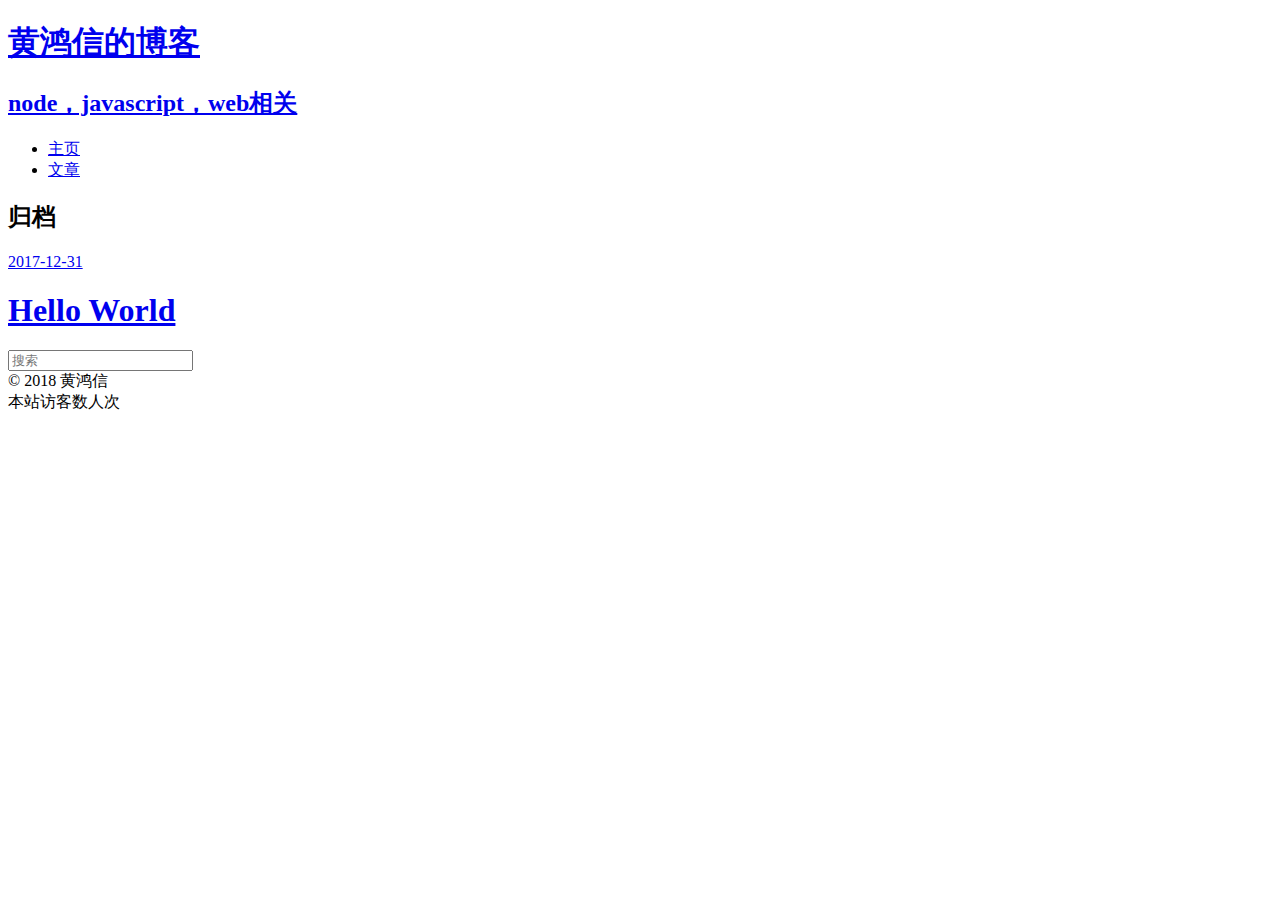
==== archives/index.html @ faea67be "Site updated: 2018-01-01 13:27:07" ====
<!DOCTYPE HTML>
<html>
<head>
  <meta charset="utf-8">
  
  <title>归档 | 黄鸿信的博客</title>
  <meta name="author" content="黄鸿信">
  
  <meta name="description" content="node，javascript，web相关">
  
  
  <meta name="viewport" content="width=device-width, initial-scale=1, maximum-scale=1">

  
  <meta property="og:site_name" content="黄鸿信的博客"/>

  
    <meta property="og:image" content=""/>
  

  <link href="/hhxblog/favicon.png" rel="icon">
  <link rel="alternate" href="/hhxblog/atom.xml" title="黄鸿信的博客" type="application/atom+xml">
  <link rel="stylesheet" href="/hhxblog/css/style.css" media="screen" type="text/css">
  <!--[if lt IE 9]><script src="//html5shiv.googlecode.com/svn/trunk/html5.js"></script><![endif]-->
  

</head>


<body>
  <header id="header" class="inner"><div class="alignleft">
  <h1><a href="/hhxblog/">黄鸿信的博客</a></h1>
  <h2><a href="/hhxblog/">node，javascript，web相关</a></h2>
</div>
<nav id="main-nav" class="alignright">
  <ul>
    
      <li><a href="/hhxblog/">主页</a></li>
    
      <li><a href="/hhxblog/archives">文章</a></li>
    
  </ul>
  <div class="clearfix"></div>
</nav>
<div class="clearfix"></div>
</header>
  <div id="content" class="inner">
    <div id="main-col" class="alignleft"><div id="wrapper">
<h2 class="archive-title">归档</h2>


  <div class="archive">
    
      <article class="post">
        <div class="post-content">
          <header>
            <div class="icon"></div>
            <time datetime="2017-12-31T12:36:21.108Z"><a href="/hhxblog/2017/12/31/hello-world/">2017-12-31</a></time>
            
              <h1 class="title"><a href="/hhxblog/2017/12/31/hello-world/">Hello World</a></h1>
            
          </header>
        </div>
      </article>
    
  </div>
</div></div>
    <aside id="sidebar" class="alignright">
  <div class="search">
  <form action="//google.com/search" method="get" accept-charset="utf-8">
    <input type="search" name="q" results="0" placeholder="搜索">
    <input type="hidden" name="q" value="site:qqxufo.github.io">
  </form>
</div>

  

  
</aside>
    <div class="clearfix"></div>
  </div>
  <footer id="footer" class="inner"><div class="alignleft">
  
  &copy; 2018 黄鸿信
  
</div>
<div class="clearfix"></div>
<span id="busuanzi_container_site_uv">
  本站访客数<span id="busuanzi_value_site_uv"></span>人次
</span></footer>
  <script src="//ajax.googleapis.com/ajax/libs/jquery/2.0.3/jquery.min.js"></script>
<script src="/hhxblog/js/jquery.imagesloaded.min.js"></script>
<script src="/hhxblog/js/gallery.js"></script>
<!-- 字数统计 -->
<script async src="//dn-lbstatics.qbox.me/busuanzi/2.3/busuanzi.pure.mini.js">
</script>




<link rel="stylesheet" href="/hhxblog/fancybox/jquery.fancybox.css" media="screen" type="text/css">
<script src="/hhxblog/fancybox/jquery.fancybox.pack.js"></script>
<script type="text/javascript">
(function($){
  $('.fancybox').fancybox();
})(jQuery);
</script>

</body>
</html>
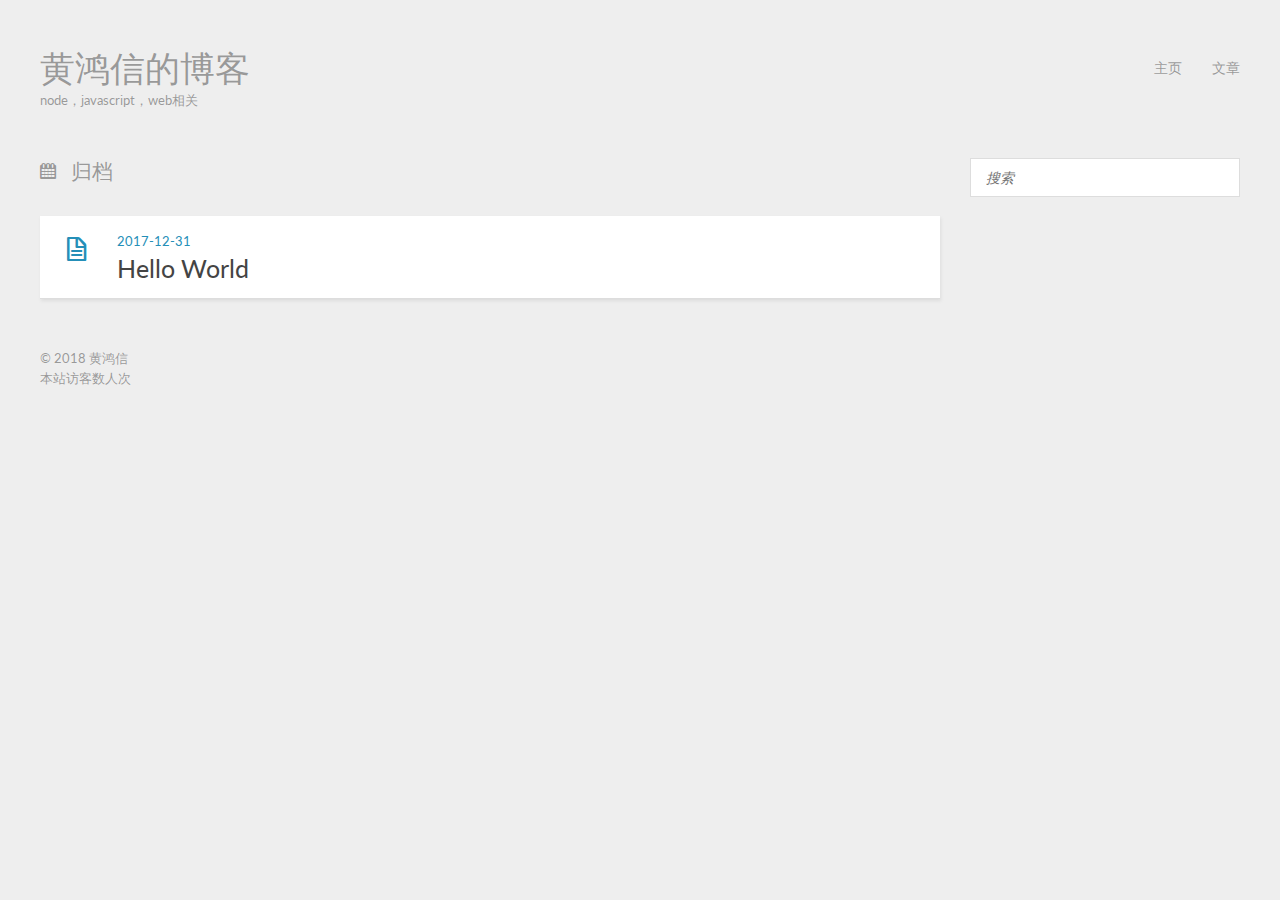
==== commit cb972caa: "Site updated: 2018-01-01 13:49:09" ====
--- a/archives/index.html
+++ b/archives/index.html
@@ -18,9 +18,9 @@
     <meta property="og:image" content=""/>
   
 
-  <link href="/hhxblog/favicon.png" rel="icon">
-  <link rel="alternate" href="/hhxblog/atom.xml" title="黄鸿信的博客" type="application/atom+xml">
-  <link rel="stylesheet" href="/hhxblog/css/style.css" media="screen" type="text/css">
+  <link href="/favicon.png" rel="icon">
+  <link rel="alternate" href="/atom.xml" title="黄鸿信的博客" type="application/atom+xml">
+  <link rel="stylesheet" href="/css/style.css" media="screen" type="text/css">
   <!--[if lt IE 9]><script src="//html5shiv.googlecode.com/svn/trunk/html5.js"></script><![endif]-->
   
 
@@ -29,15 +29,15 @@
 
 <body>
   <header id="header" class="inner"><div class="alignleft">
-  <h1><a href="/hhxblog/">黄鸿信的博客</a></h1>
-  <h2><a href="/hhxblog/">node，javascript，web相关</a></h2>
+  <h1><a href="/">黄鸿信的博客</a></h1>
+  <h2><a href="/">node，javascript，web相关</a></h2>
 </div>
 <nav id="main-nav" class="alignright">
   <ul>
     
-      <li><a href="/hhxblog/">主页</a></li>
+      <li><a href="/">主页</a></li>
     
-      <li><a href="/hhxblog/archives">文章</a></li>
+      <li><a href="/archives">文章</a></li>
     
   </ul>
   <div class="clearfix"></div>
@@ -55,9 +55,9 @@
         <div class="post-content">
           <header>
             <div class="icon"></div>
-            <time datetime="2017-12-31T12:36:21.108Z"><a href="/hhxblog/2017/12/31/hello-world/">2017-12-31</a></time>
+            <time datetime="2017-12-31T12:36:21.108Z"><a href="/2017/12/31/hello-world/">2017-12-31</a></time>
             
-              <h1 class="title"><a href="/hhxblog/2017/12/31/hello-world/">Hello World</a></h1>
+              <h1 class="title"><a href="/2017/12/31/hello-world/">Hello World</a></h1>
             
           </header>
         </div>
@@ -89,8 +89,8 @@
   本站访客数<span id="busuanzi_value_site_uv"></span>人次
 </span></footer>
   <script src="//ajax.googleapis.com/ajax/libs/jquery/2.0.3/jquery.min.js"></script>
-<script src="/hhxblog/js/jquery.imagesloaded.min.js"></script>
-<script src="/hhxblog/js/gallery.js"></script>
+<script src="/js/jquery.imagesloaded.min.js"></script>
+<script src="/js/gallery.js"></script>
 <!-- 字数统计 -->
 <script async src="//dn-lbstatics.qbox.me/busuanzi/2.3/busuanzi.pure.mini.js">
 </script>
@@ -98,8 +98,8 @@
 
 
 
-<link rel="stylesheet" href="/hhxblog/fancybox/jquery.fancybox.css" media="screen" type="text/css">
-<script src="/hhxblog/fancybox/jquery.fancybox.pack.js"></script>
+<link rel="stylesheet" href="/fancybox/jquery.fancybox.css" media="screen" type="text/css">
+<script src="/fancybox/jquery.fancybox.pack.js"></script>
 <script type="text/javascript">
 (function($){
   $('.fancybox').fancybox();
--- a/css/style.css
+++ b/css/style.css
@@ -0,0 +1,816 @@
+@import url("//fonts.googleapis.com/css?family=Lato:400,400italic");
+@font-face {
+  font-family: 'FontAwesome';
+  font-style: normal;
+  font-weight: normal;
+  src: url("font/fontawesome-webfont.eot?#iefix") format('embedded-opentype'), url("font/fontawesome-webfont.woff") format('woff'), url("font/fontawesome-webfont.ttf") format('truetype'), url("font/fontawesome-webfont.svg#FontAwesomeRegular") format('svg');
+}
+* {
+  margin: 0;
+  padding: 0;
+}
+body {
+  background: #eee;
+  color: #444;
+  font-family: "Helvetica Neue", "Helvetica", Arial, sans-serif;
+  font-size: 14px;
+  text-shadow: 0 0 1px transparent;
+}
+@media screen and (max-width: 1260px) {
+  body {
+    margin: 0 30px;
+  }
+}
+@media screen and (max-width: 600px) {
+  body {
+    font-size: 13px;
+  }
+}
+h1,
+h2,
+h3,
+h4,
+h5,
+h6 {
+  font-family: "Lato", Helvetica Neue, Helvetica, Arial, sans-serif;
+}
+h1 {
+  font-size: 1.8em;
+}
+h2 {
+  font-size: 1.5em;
+}
+h3 {
+  font-size: 1.3em;
+}
+a {
+  text-decoration: none;
+  color: #258fb8;
+}
+a:hover {
+  text-decoration: underline;
+}
+.alignleft {
+  float: left;
+}
+.alignright {
+  float: right;
+}
+.clearfix {
+  zoom: 1;
+}
+.clearfix:before,
+.clearfix:after {
+  content: "";
+  display: table;
+}
+.clearfix:after {
+  clear: both;
+}
+.inner {
+  width: 1200px;
+  margin: 0 auto;
+}
+@media screen and (max-width: 1260px) {
+  .inner {
+    width: 100%;
+  }
+}
+#main-col {
+  width: 900px;
+}
+@media screen and (max-width: 1260px) {
+  #main-col {
+    width: 100%;
+    margin-right: -300px;
+  }
+}
+@media screen and (max-width: 900px) {
+  #main-col {
+    margin-right: 0;
+    float: none;
+  }
+}
+@media screen and (max-width: 1260px) {
+  #wrapper {
+    margin-right: 300px;
+  }
+}
+@media screen and (max-width: 900px) {
+  #wrapper {
+    margin-right: 0;
+  }
+}
+#header {
+  text-shadow: 0 0 1px #fff;
+  margin: 50px auto;
+}
+#header a {
+  color: #999;
+}
+#header a:hover {
+  color: #258fb8;
+  text-decoration: none;
+}
+#header h1 {
+  font-weight: normal;
+  font-size: 2.5em;
+  line-height: 1;
+}
+#header h2 {
+  font-weight: normal;
+  font-size: 0.9em;
+  line-height: 1;
+  margin-top: 10px;
+}
+#header #main-nav {
+  font-family: "Lato", Helvetica Neue, Helvetica, Arial, sans-serif;
+  line-height: 2.5em;
+}
+#header #main-nav ul {
+  list-style: none;
+}
+#header #main-nav ul li {
+  float: left;
+  margin-left: 30px;
+}
+article {
+  -webkit-box-shadow: 1px 2px 3px #ddd;
+  box-shadow: 1px 2px 3px #ddd;
+  background: #fff;
+}
+article.page {
+  padding-left: 20px;
+}
+article.page .icon {
+  display: none;
+}
+article.post .icon:before {
+  content: '\f016';
+}
+article.photo .icon:before {
+  content: '\f030';
+}
+article.link .icon:before {
+  content: '\f0c1';
+}
+article.link .title a:after {
+  content: '\f08e';
+  color: #999;
+  font: 12px FontAwesome;
+  padding-left: 10px;
+  vertical-align: super;
+}
+article .post-content {
+  padding: 20px 20px 15px 77px;
+  margin-bottom: 50px;
+  position: relative;
+}
+@media screen and (max-width: 600px) {
+  article .post-content {
+    padding-left: 20px;
+  }
+}
+article .gallery {
+  overflow: hidden;
+  position: relative;
+}
+article .gallery:hover .control {
+  opacity: 1;
+  -ms-filter: none;
+  filter: none;
+}
+article .gallery img {
+  min-width: 100%;
+  max-width: 100%;
+  height: auto;
+  position: absolute;
+  top: 0;
+  left: 0;
+  opacity: 0;
+  -ms-filter: "progid:DXImageTransform.Microsoft.Alpha(Opacity=0)";
+  filter: alpha(opacity=0);
+}
+article .gallery .control {
+  opacity: 0;
+  -ms-filter: "progid:DXImageTransform.Microsoft.Alpha(Opacity=0)";
+  filter: alpha(opacity=0);
+  -webkit-transition: 0.3s;
+  -moz-transition: 0.3s;
+  -o-transition: 0.3s;
+  -ms-transition: 0.3s;
+  transition: 0.3s;
+}
+article .gallery .prev,
+article .gallery .next {
+  position: absolute;
+  top: 0;
+  width: 50%;
+  height: 100%;
+  cursor: pointer;
+}
+article .gallery .prev:before,
+article .gallery .next:before {
+  position: absolute;
+  font: 24px/1 FontAwesome;
+  text-align: center;
+  width: 24px;
+  text-shadow: 0 0 15px rgba(0,0,0,0.5);
+  color: #fff;
+  margin-top: -12px;
+  top: 50%;
+}
+article .gallery .prev {
+  left: 0;
+}
+article .gallery .prev:before {
+  content: '\f053';
+  left: 10px;
+}
+article .gallery .next {
+  right: 0;
+}
+article .gallery .next:before {
+  content: '\f054';
+  right: 10px;
+}
+article header .icon {
+  width: 32px;
+  height: 32px;
+  margin-right: 25px;
+  position: absolute;
+  top: 20px;
+  left: 20px;
+  color: #258fb8;
+}
+@media screen and (max-width: 600px) {
+  article header .icon {
+    display: none;
+  }
+}
+article header .icon:before {
+  position: absolute;
+  font: 32px FontAwesome;
+  top: 0;
+  left: 0;
+  width: 32px;
+  text-align: center;
+}
+article header time {
+  color: #999;
+  font: 0.9em "Lato", Helvetica Neue, Helvetica, Arial, sans-serif;
+  margin-bottom: 5px;
+  display: block;
+  line-height: 1;
+}
+article header .title {
+  font-weight: normal;
+}
+article header .title a {
+  color: #444;
+}
+article header .title a:hover {
+  color: #258fb8;
+  text-decoration: none;
+}
+article .entry {
+  text-align: justify;
+  line-height: 1.6;
+}
+article .entry p,
+article .entry blockquote,
+article .entry ul,
+article .entry ol,
+article .entry dl,
+article .entry table,
+article .entry iframe,
+article .entry h3,
+article .entry h4,
+article .entry h5,
+article .entry h6,
+article .entry .video-container {
+  margin-top: 15px;
+}
+article .entry table {
+  border-collapse: collapse;
+  border-spacing: 0;
+  empty-cells: show;
+  border: 1px solid #e2e2e2;
+  width: 100%;
+}
+article .entry table th {
+  white-space: nowrap;
+  color: #444;
+  font-weight: 600;
+  background: #eee;
+}
+article .entry table td,
+article .entry table th {
+  border: 1px solid #e2e2e2;
+  padding: 8px 16px;
+  text-align: left;
+}
+article .entry blockquote {
+  border-top: 1px solid #ddd;
+  border-bottom: 1px solid #ddd;
+  font-style: italic;
+  font-family: "Georgia", serif;
+  font-size: 1.2em;
+  padding: 0 30px 15px;
+  text-align: center;
+}
+article .entry blockquote footer {
+  border-top: none;
+  font-size: 0.8em;
+  line-height: 1;
+  margin: 20px 0 0;
+  padding-top: 0;
+}
+article .entry blockquote footer cite:before {
+  content: '—';
+  color: #ccc;
+  padding: 0 0.5em;
+}
+article .entry code,
+article .entry pre {
+  font-family: Monaco, Menlo, Consolas, Courier New, monospace;
+}
+article .entry code {
+  background: #eee;
+  color: #666;
+  padding: 0 5px;
+  margin: 0 2px;
+  font-size: 0.9em;
+  border: 1px solid #ddd;
+  border-radius: 3px;
+}
+article .entry pre {
+  background: #eee;
+  border: 1px solid #ddd;
+  margin-top: 15px;
+  overflow: auto;
+  padding: 7px 15px;
+  border-radius: 2px;
+}
+article .entry pre code {
+  background: none;
+  padding: 0;
+  margin: 0;
+  border: none;
+  border-radius: 0;
+}
+article .entry ul,
+article .entry ol,
+article .entry dl {
+  margin-left: 20px;
+}
+article .entry ul ul,
+article .entry ol ul,
+article .entry dl ul,
+article .entry ul ol,
+article .entry ol ol,
+article .entry dl ol,
+article .entry ul dl,
+article .entry ol dl,
+article .entry dl dl {
+  margin-top: 0;
+}
+article .entry h1,
+article .entry h2 {
+  font-weight: normal;
+  border-bottom: 1px solid #ddd;
+  padding-bottom: 10px;
+  margin-top: 20px;
+}
+article .entry h3,
+article .entry h4,
+article .entry h5,
+article .entry h6 {
+  font-weight: normal;
+}
+article .entry img,
+article .entry video {
+  max-width: 100%;
+  height: auto;
+  border: none;
+}
+article .entry iframe {
+  border: none;
+}
+article .entry .caption {
+  display: block;
+  margin-top: 5px;
+  color: #999;
+  position: relative;
+  font-size: 0.9em;
+  padding-left: 25px;
+}
+article .entry .caption:before {
+  content: '\f040';
+  position: absolute;
+  font: 1.3em FontAwesome;
+  position: absolute;
+  left: 0;
+  top: 3px;
+}
+article .entry .video-container {
+  position: relative;
+  padding-bottom: 56.25%;
+  padding-top: 30px;
+  height: 0;
+  overflow: hidden;
+}
+article .entry .video-container iframe,
+article .entry .video-container object,
+article .entry .video-container embed {
+  position: absolute;
+  top: 0;
+  left: 0;
+  width: 100%;
+  height: 100%;
+  margin-top: 0;
+}
+article .entry .pullquote {
+  float: right;
+  border: none;
+  padding: 0;
+  margin: 1em 0 0.5em 1.5em;
+  text-align: left;
+  width: 45%;
+  font-size: 1.5em;
+}
+article footer {
+  margin-top: 15px;
+  padding-top: 10px;
+  border-top: 1px solid #ddd;
+  color: #999;
+  font-size: 0.9em;
+  line-height: 16px;
+  position: relative;
+  min-height: 16px;
+}
+article footer a {
+  color: #999;
+}
+article footer a:hover {
+  color: #258fb8;
+  text-decoration: none;
+}
+article footer a:before {
+  font: 1.1em FontAwesome;
+  padding-right: 10px;
+  vertical-align: middle;
+}
+article footer a.more-link:before {
+  content: '\f054';
+}
+article footer a.comment-link:before {
+  content: '\f075';
+}
+article footer .categories,
+article footer .tags {
+  position: relative;
+  padding-left: 25px;
+  margin: 5px 0;
+}
+article footer .categories:before,
+article footer .tags:before {
+  position: absolute;
+  font: 1.1em FontAwesome;
+}
+article footer .categories:before {
+  content: '\f07b';
+  top: 2px;
+  left: 1px;
+}
+article footer .tags:before {
+  content: '\f02b';
+  top: 3px;
+  left: 2px;
+}
+article footer .addthis {
+  margin-top: 15px;
+}
+article footer .addthis iframe {
+  margin-top: 0;
+}
+#comment {
+  padding: 20px;
+  background: #fff;
+  -webkit-box-shadow: 1px 2px 3px #ddd;
+  box-shadow: 1px 2px 3px #ddd;
+  margin-bottom: 50px;
+}
+#comment .title {
+  font-weight: normal;
+  margin-bottom: 15px;
+}
+#pagination a {
+  display: block;
+  padding: 5px 10px;
+  background: #ddd;
+  color: #999;
+  font-family: "Lato", Helvetica Neue, Helvetica, Arial, sans-serif;
+  text-shadow: 0 0 1px #fff;
+  margin-bottom: 50px;
+}
+#pagination a:hover {
+  background: #258fb8;
+  color: #fff;
+  text-decoration: none;
+  text-shadow: none;
+}
+#pagination .prev:before {
+  content: '\f053';
+  padding-right: 10px;
+  font-family: FontAwesome;
+}
+#pagination .next:after {
+  content: '\f054';
+  padding-left: 10px;
+  font-family: FontAwesome;
+}
+.archive-title {
+  color: #999;
+  font-weight: normal;
+  margin-bottom: 30px;
+  text-shadow: 0 0 1px #fff;
+}
+.archive-title:before {
+  font-family: FontAwesome;
+  content: '\f073';
+  padding-right: 15px;
+}
+.archive-title.tag:before {
+  content: '\f02b';
+}
+.archive-title.category:before {
+  content: '\f07b';
+}
+.archive {
+  -webkit-box-shadow: 1px 2px 3px #ddd;
+  box-shadow: 1px 2px 3px #ddd;
+  border-bottom: 1px solid #ddd;
+  margin-bottom: 50px;
+}
+.archive article {
+  -webkit-box-shadow: none;
+  box-shadow: none;
+}
+.archive article .post-content {
+  margin-bottom: 0;
+}
+#sidebar {
+  width: 270px;
+  line-height: 1.8em;
+}
+@media screen and (max-width: 900px) {
+  #sidebar {
+    float: none;
+    width: 100%;
+  }
+}
+#sidebar .widget {
+  background: #fff;
+  -webkit-box-shadow: 1px 2px 3px #ddd;
+  box-shadow: 1px 2px 3px #ddd;
+  margin-bottom: 30px;
+  word-wrap: break-word;
+}
+#sidebar .widget .title {
+  padding: 15px 20px;
+  font-size: 1em;
+  border-bottom: 1px solid #ddd;
+  font-weight: normal;
+}
+#sidebar .widget .entry {
+  font-size: 0.9em;
+  padding: 15px 20px;
+}
+#sidebar .widget ul,
+#sidebar .widget ol,
+#sidebar .widget dl {
+  list-style: none;
+}
+#sidebar .widget ul ul,
+#sidebar .widget ol ul,
+#sidebar .widget dl ul,
+#sidebar .widget ul ol,
+#sidebar .widget ol ol,
+#sidebar .widget dl ol,
+#sidebar .widget ul dl,
+#sidebar .widget ol dl,
+#sidebar .widget dl dl {
+  list-style: disc;
+  margin-left: 20px;
+}
+#sidebar .search {
+  margin-bottom: 30px;
+}
+#sidebar .search input {
+  background: #fff;
+  font-family: "Lato", Helvetica Neue, Helvetica, Arial, sans-serif;
+  font-style: italic;
+  font-size: 1em;
+  padding: 10px 15px;
+  border: 1px solid #ddd;
+  width: 100%;
+  -webkit-box-sizing: border-box;
+  -moz-box-sizing: border-box;
+  box-sizing: border-box;
+  color: #999;
+}
+#sidebar .search input:focus {
+  color: #444;
+}
+#sidebar .tag small {
+  margin-left: 15px;
+  color: #999;
+}
+#sidebar .tag small:before {
+  content: '(';
+}
+#sidebar .tag small:after {
+  content: ')';
+}
+#sidebar .twitter li {
+  border-bottom: 1px solid #ddd;
+  padding: 15px 20px;
+  font-size: 0.9em;
+}
+#sidebar .twitter li:last-of-type {
+  border-bottom: none;
+}
+#sidebar .twitter small {
+  display: block;
+  margin-top: 10px;
+  color: #999;
+  line-height: 1;
+}
+#sidebar .tagcloud .entry {
+  padding-right: 5px;
+}
+#sidebar .tagcloud a {
+  margin-right: 10px;
+  display: inline-block;
+}
+#footer {
+  color: #999;
+  margin-bottom: 50px;
+  font: 0.9em/1.6 "Lato", Helvetica Neue, Helvetica, Arial, sans-serif;
+  text-shadow: 0 0 1px #fff;
+}
+.entry .gist {
+  background: #eee;
+  border: 1px solid #ddd;
+  margin-top: 15px;
+  padding: 7px 15px;
+  border-radius: 2px;
+  text-shadow: 0 0 1px #fff;
+  line-height: 1.6;
+  overflow: auto;
+  color: #666;
+}
+.entry .gist .gist-file {
+  border: none;
+  font-family: inherit;
+  margin: 0;
+  font-size: 0.9em;
+}
+.entry .gist .gist-file .gist-data {
+  background: none;
+  border-bottom: none;
+}
+.entry .gist .gist-file .gist-data pre {
+  padding: 0 !important;
+  font-family: Monaco, Menlo, Consolas, Courier New, monospace;
+}
+.entry .gist .gist-file .gist-meta {
+  background: none;
+  color: #999;
+  margin-top: 5px;
+  padding: 0;
+  text-shadow: 0 0 1px #fff;
+  font-size: 100%;
+}
+.entry .gist .gist-file .gist-meta a {
+  color: #258fb8;
+}
+.entry .gist .gist-file .gist-meta a:visited {
+  color: #258fb8;
+}
+figure.highlight {
+  background: #eee;
+  border: 1px solid #ddd;
+  margin-top: 15px;
+  padding: 7px 15px;
+  border-radius: 2px;
+  text-shadow: 0 0 1px #fff;
+  line-height: 1.6;
+  overflow: auto;
+  position: relative;
+  font-size: 0.9em;
+}
+figure.highlight figcaption {
+  color: #999;
+  margin-bottom: 5px;
+  text-shadow: 0 0 1px #fff;
+}
+figure.highlight figcaption a {
+  position: absolute;
+  right: 15px;
+}
+figure.highlight pre {
+  border: none;
+  padding: 0;
+  margin: 0;
+}
+figure.highlight table {
+  margin-top: 0;
+  border-spacing: 0;
+}
+figure.highlight .gutter {
+  color: #999;
+  padding-right: 15px;
+  border-right: 1px solid #ddd;
+  text-align: right;
+}
+figure.highlight .code {
+  padding-left: 15px;
+  border-left: 1px solid #fff;
+  color: #666;
+}
+figure.highlight .line {
+  height: 20px;
+}
+figure.highlight .line.marked {
+  background: #d6d6d6;
+}
+pre .comment,
+pre .template_comment,
+pre .diff .header,
+pre .doctype,
+pre .pi,
+pre .lisp .string,
+pre .javadoc {
+  color: #93a1a1;
+  font-style: italic;
+}
+pre .keyword,
+pre .winutils,
+pre .method,
+pre .addition,
+pre .css .tag,
+pre .request,
+pre .status,
+pre .nginx .title {
+  color: #859900;
+}
+pre .number,
+pre .command,
+pre .string,
+pre .tag .value,
+pre .phpdoc,
+pre .tex .formula,
+pre .regexp,
+pre .hexcolor {
+  color: #2aa198;
+}
+pre .title,
+pre .localvars,
+pre .chunk,
+pre .decorator,
+pre .built_in,
+pre .identifier,
+pre .vhdl,
+pre .literal,
+pre .id {
+  color: #268bd2;
+}
+pre .attribute,
+pre .variable,
+pre .lisp .body,
+pre .smalltalk .number,
+pre .constant,
+pre .class .title,
+pre .parent,
+pre .haskell .type {
+  color: #b58900;
+}
+pre .preprocessor,
+pre .preprocessor .keyword,
+pre .shebang,
+pre .symbol,
+pre .symbol .string,
+pre .diff .change,
+pre .special,
+pre .attr_selector,
+pre .important,
+pre .subst,
+pre .cdata,
+pre .clojure .title {
+  color: #cb4b16;
+}
+pre .deletion {
+  color: #dc322f;
+}
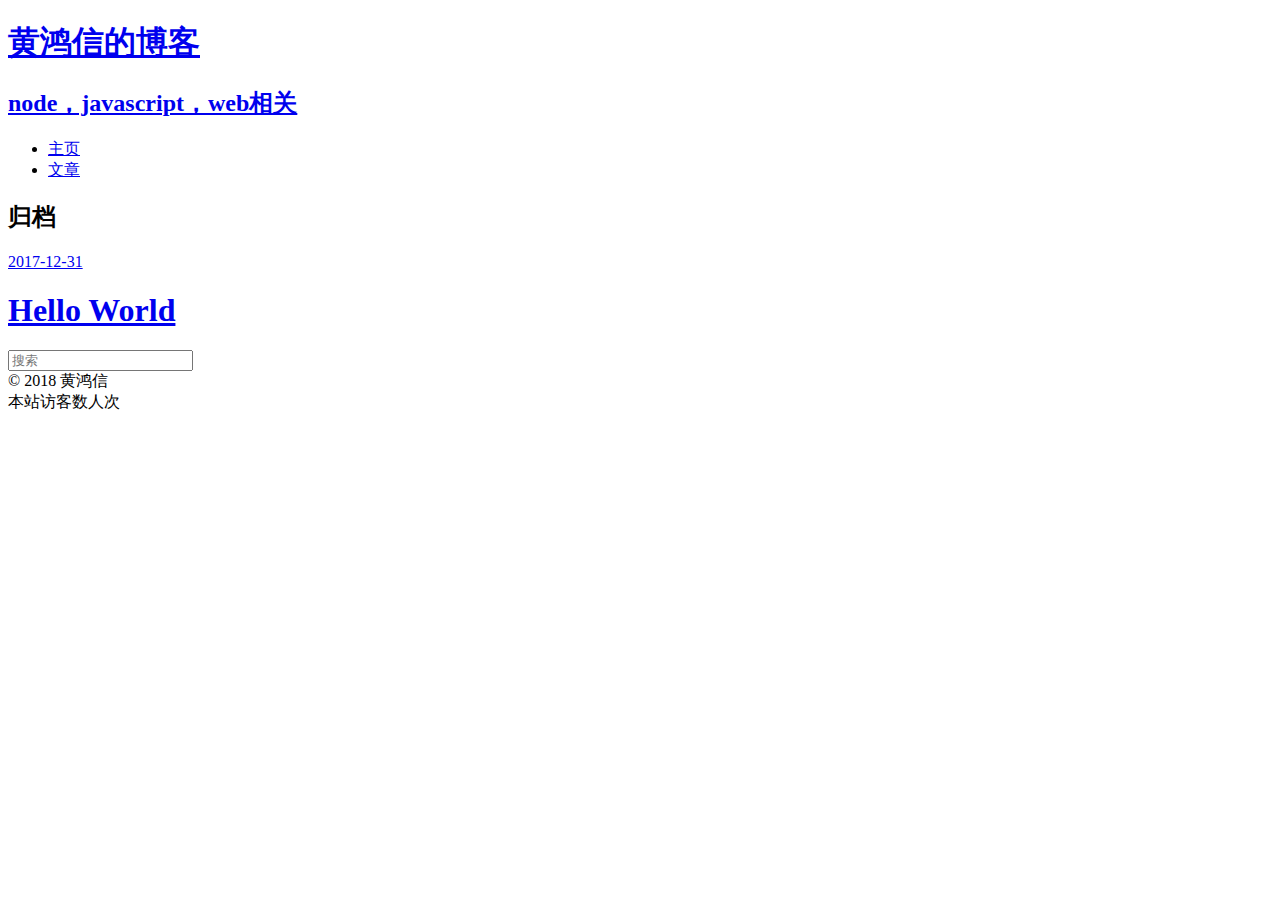
==== commit 1b134253: "Site updated: 2018-01-01 14:55:11" ====
--- a/archives/index.html
+++ b/archives/index.html
@@ -18,9 +18,9 @@
     <meta property="og:image" content=""/>
   
 
-  <link href="/favicon.png" rel="icon">
-  <link rel="alternate" href="/atom.xml" title="黄鸿信的博客" type="application/atom+xml">
-  <link rel="stylesheet" href="/css/style.css" media="screen" type="text/css">
+  <link href="/qqxufo.github.io/favicon.png" rel="icon">
+  <link rel="alternate" href="/qqxufo.github.io/atom.xml" title="黄鸿信的博客" type="application/atom+xml">
+  <link rel="stylesheet" href="/qqxufo.github.io/css/style.css" media="screen" type="text/css">
   <!--[if lt IE 9]><script src="//html5shiv.googlecode.com/svn/trunk/html5.js"></script><![endif]-->
   
 
@@ -29,15 +29,15 @@
 
 <body>
   <header id="header" class="inner"><div class="alignleft">
-  <h1><a href="/">黄鸿信的博客</a></h1>
-  <h2><a href="/">node，javascript，web相关</a></h2>
+  <h1><a href="/qqxufo.github.io/">黄鸿信的博客</a></h1>
+  <h2><a href="/qqxufo.github.io/">node，javascript，web相关</a></h2>
 </div>
 <nav id="main-nav" class="alignright">
   <ul>
     
-      <li><a href="/">主页</a></li>
+      <li><a href="/qqxufo.github.io/">主页</a></li>
     
-      <li><a href="/archives">文章</a></li>
+      <li><a href="/qqxufo.github.io/archives">文章</a></li>
     
   </ul>
   <div class="clearfix"></div>
@@ -55,9 +55,9 @@
         <div class="post-content">
           <header>
             <div class="icon"></div>
-            <time datetime="2017-12-31T12:36:21.108Z"><a href="/2017/12/31/hello-world/">2017-12-31</a></time>
+            <time datetime="2017-12-31T12:36:21.108Z"><a href="/qqxufo.github.io/2017/12/31/hello-world/">2017-12-31</a></time>
             
-              <h1 class="title"><a href="/2017/12/31/hello-world/">Hello World</a></h1>
+              <h1 class="title"><a href="/qqxufo.github.io/2017/12/31/hello-world/">Hello World</a></h1>
             
           </header>
         </div>
@@ -89,8 +89,8 @@
   本站访客数<span id="busuanzi_value_site_uv"></span>人次
 </span></footer>
   <script src="//ajax.googleapis.com/ajax/libs/jquery/2.0.3/jquery.min.js"></script>
-<script src="/js/jquery.imagesloaded.min.js"></script>
-<script src="/js/gallery.js"></script>
+<script src="/qqxufo.github.io/js/jquery.imagesloaded.min.js"></script>
+<script src="/qqxufo.github.io/js/gallery.js"></script>
 <!-- 字数统计 -->
 <script async src="//dn-lbstatics.qbox.me/busuanzi/2.3/busuanzi.pure.mini.js">
 </script>
@@ -98,8 +98,8 @@
 
 
 
-<link rel="stylesheet" href="/fancybox/jquery.fancybox.css" media="screen" type="text/css">
-<script src="/fancybox/jquery.fancybox.pack.js"></script>
+<link rel="stylesheet" href="/qqxufo.github.io/fancybox/jquery.fancybox.css" media="screen" type="text/css">
+<script src="/qqxufo.github.io/fancybox/jquery.fancybox.pack.js"></script>
 <script type="text/javascript">
 (function($){
   $('.fancybox').fancybox();
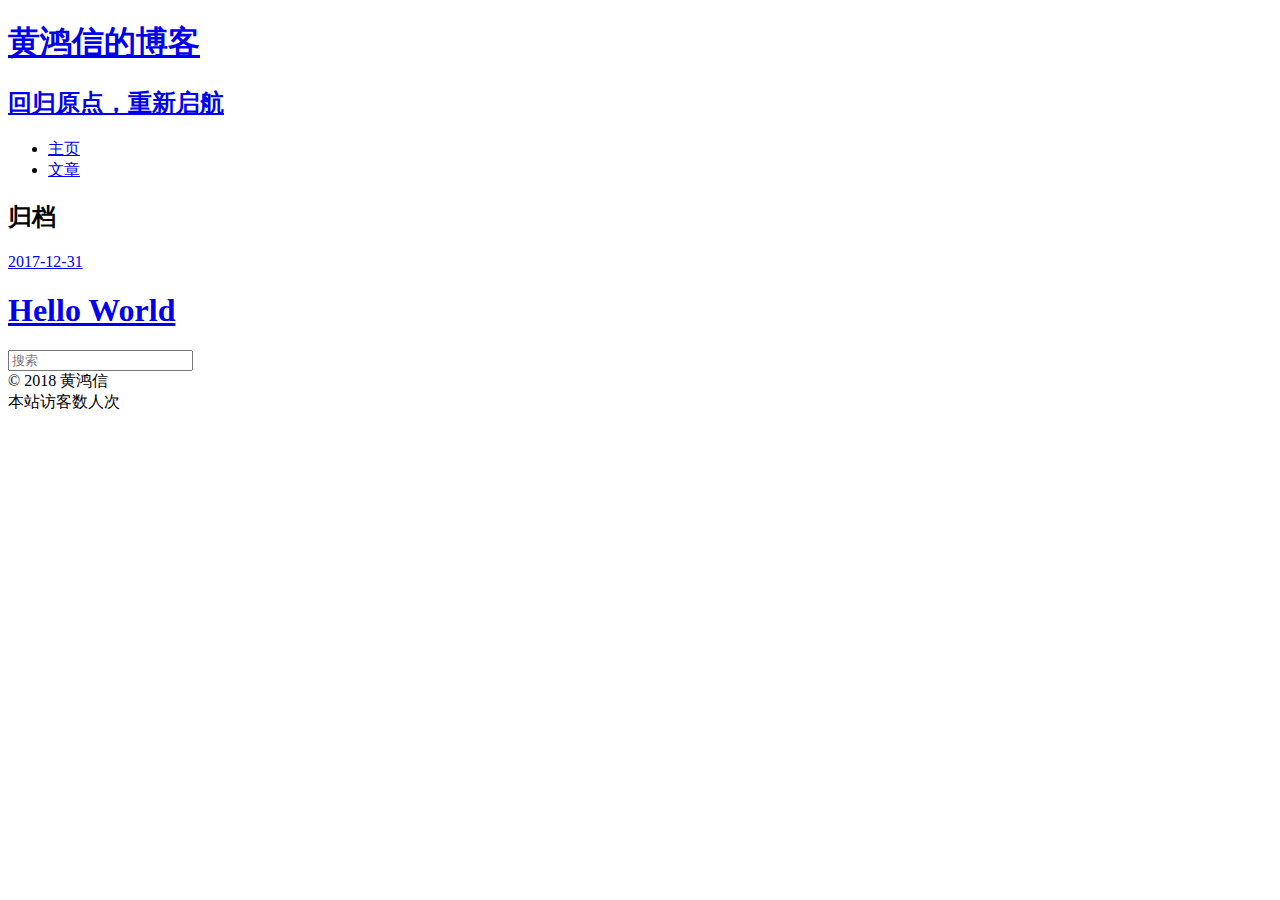
==== commit e0eea42c: "Site updated: 2018-01-01 16:02:08" ====
--- a/archives/index.html
+++ b/archives/index.html
@@ -30,7 +30,7 @@
 <body>
   <header id="header" class="inner"><div class="alignleft">
   <h1><a href="/qqxufo.github.io/">黄鸿信的博客</a></h1>
-  <h2><a href="/qqxufo.github.io/">node，javascript，web相关</a></h2>
+  <h2><a href="/qqxufo.github.io/">回归原点，重新启航</a></h2>
 </div>
 <nav id="main-nav" class="alignright">
   <ul>
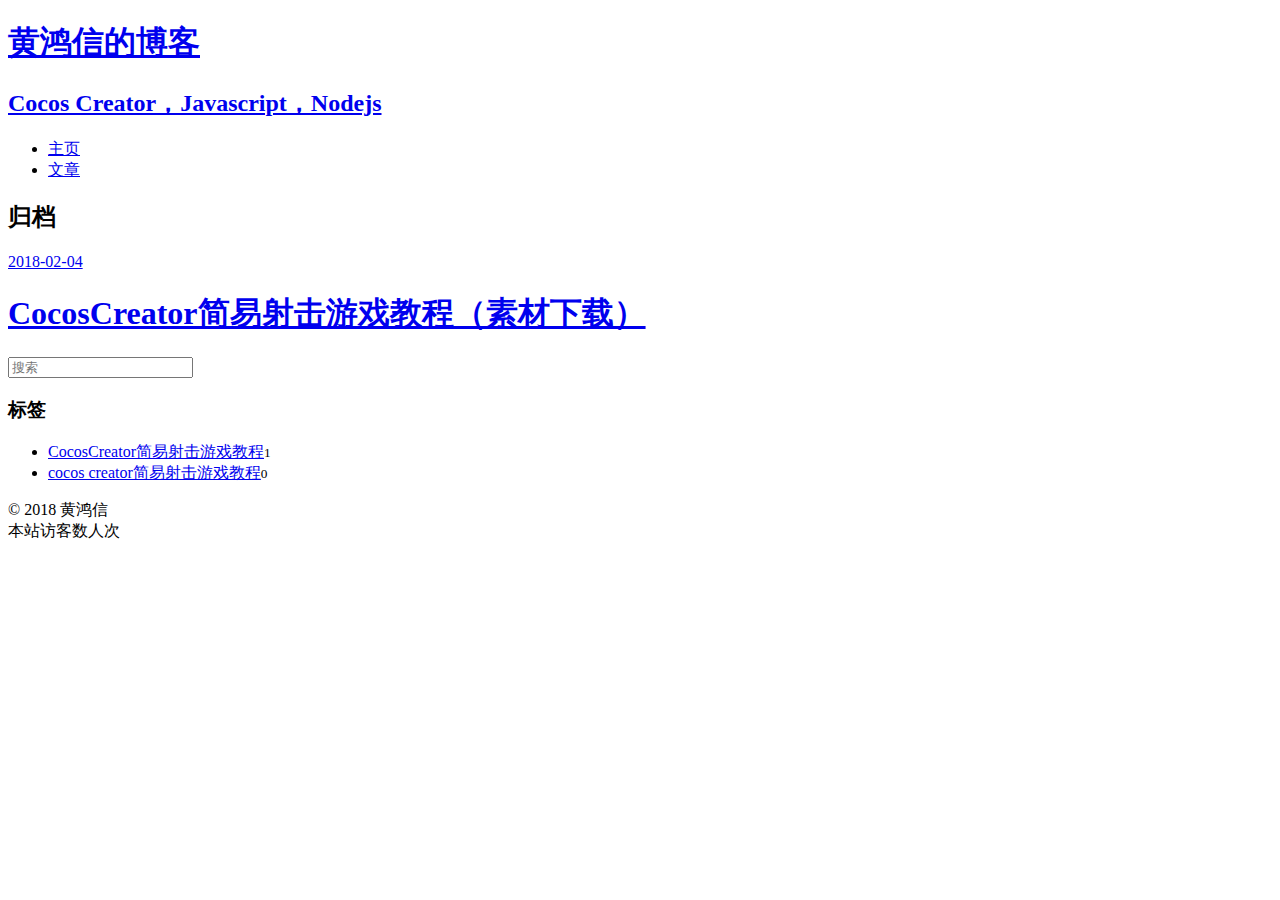
==== commit 569536a6: "Site updated: 2018-02-04 22:06:31" ====
--- a/archives/index.html
+++ b/archives/index.html
@@ -30,7 +30,7 @@
 <body>
   <header id="header" class="inner"><div class="alignleft">
   <h1><a href="/qqxufo.github.io/">黄鸿信的博客</a></h1>
-  <h2><a href="/qqxufo.github.io/">回归原点，重新启航</a></h2>
+  <h2><a href="/qqxufo.github.io/">Cocos Creator，Javascript，Nodejs</a></h2>
 </div>
 <nav id="main-nav" class="alignright">
   <ul>
@@ -55,9 +55,9 @@
         <div class="post-content">
           <header>
             <div class="icon"></div>
-            <time datetime="2017-12-31T12:36:21.108Z"><a href="/qqxufo.github.io/2017/12/31/hello-world/">2017-12-31</a></time>
+            <time datetime="2018-02-04T13:14:11.000Z"><a href="/qqxufo.github.io/2018/02/04/cocos creator简易射击游戏教程（素材下载）/">2018-02-04</a></time>
             
-              <h1 class="title"><a href="/qqxufo.github.io/2017/12/31/hello-world/">Hello World</a></h1>
+              <h1 class="title"><a href="/qqxufo.github.io/2018/02/04/cocos creator简易射击游戏教程（素材下载）/">CocosCreator简易射击游戏教程（素材下载）</a></h1>
             
           </header>
         </div>
@@ -76,6 +76,17 @@
   
 
   
+<div class="widget tag">
+  <h3 class="title">标签</h3>
+  <ul class="entry">
+  
+    <li><a href="/qqxufo.github.io/tags/CocosCreator简易射击游戏教程/">CocosCreator简易射击游戏教程</a><small>1</small></li>
+  
+    <li><a href="/qqxufo.github.io/tags/cocos-creator简易射击游戏教程/">cocos creator简易射击游戏教程</a><small>0</small></li>
+  
+  </ul>
+</div>
+
 </aside>
     <div class="clearfix"></div>
   </div>
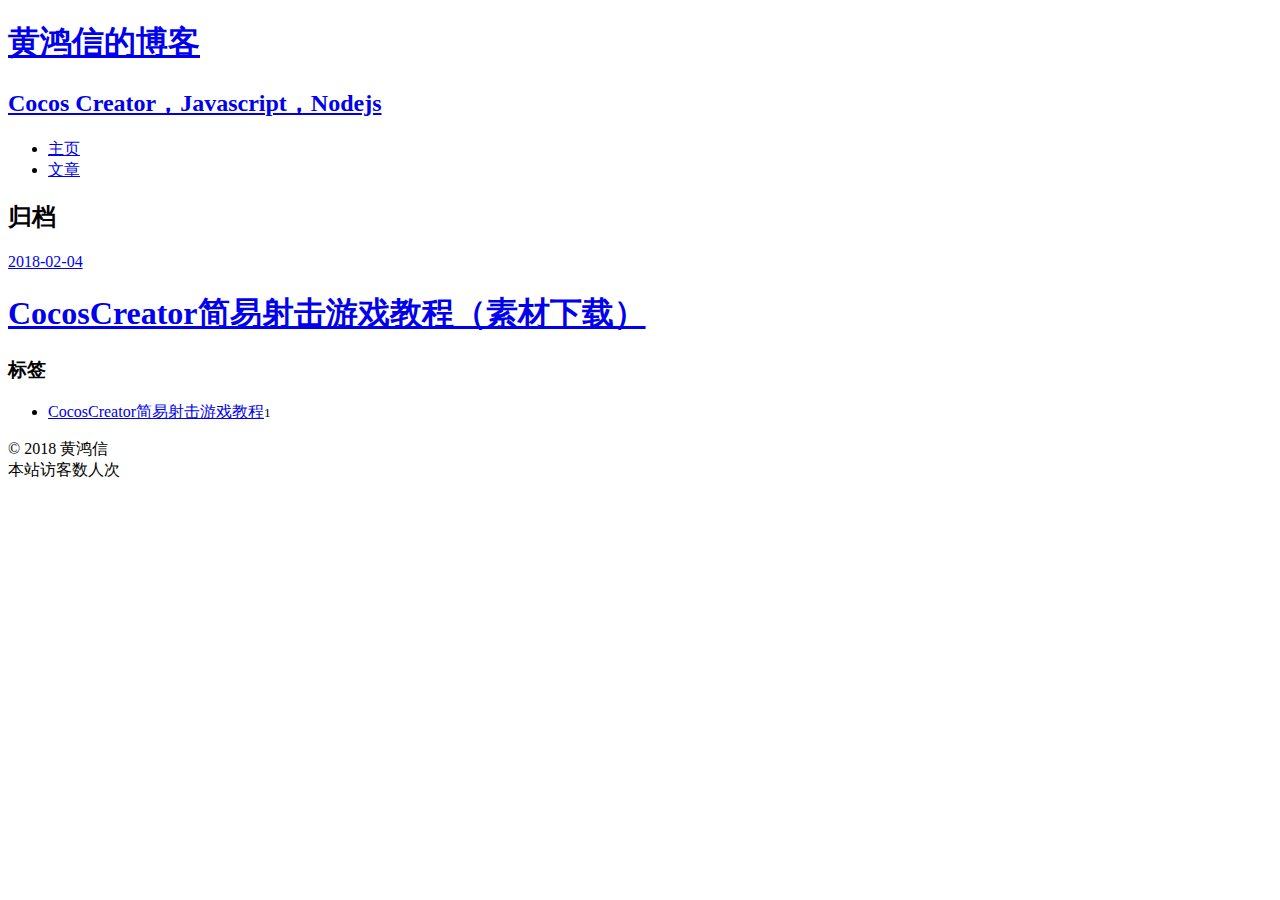
==== commit 4641535f: "Site updated: 2018-02-04 22:35:04" ====
--- a/archives/index.html
+++ b/archives/index.html
@@ -66,13 +66,6 @@
   </div>
 </div></div>
     <aside id="sidebar" class="alignright">
-  <div class="search">
-  <form action="//google.com/search" method="get" accept-charset="utf-8">
-    <input type="search" name="q" results="0" placeholder="搜索">
-    <input type="hidden" name="q" value="site:qqxufo.github.io">
-  </form>
-</div>
-
   
 
   
@@ -81,8 +74,6 @@
   <ul class="entry">
   
     <li><a href="/qqxufo.github.io/tags/CocosCreator简易射击游戏教程/">CocosCreator简易射击游戏教程</a><small>1</small></li>
-  
-    <li><a href="/qqxufo.github.io/tags/cocos-creator简易射击游戏教程/">cocos creator简易射击游戏教程</a><small>0</small></li>
   
   </ul>
 </div>
